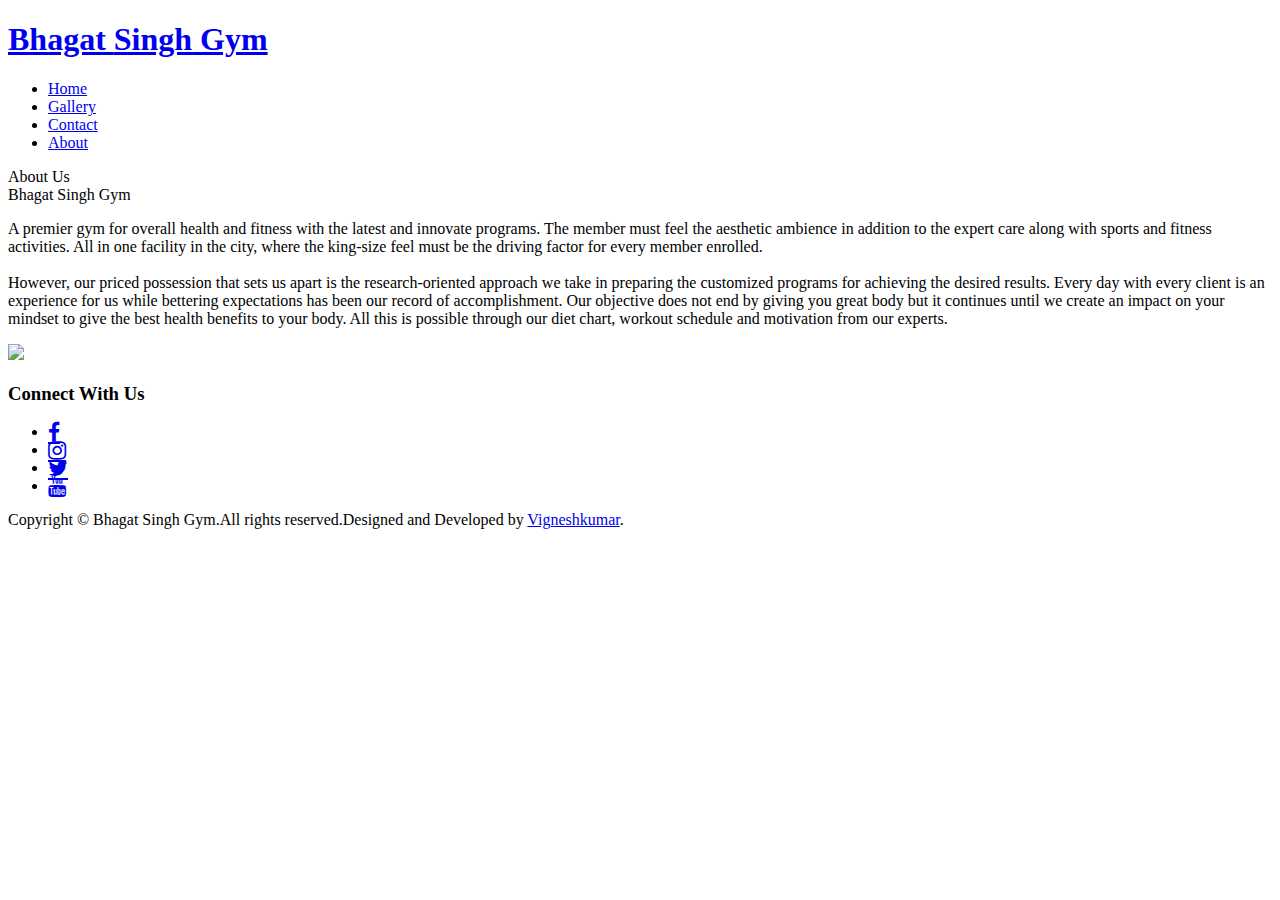
==== about.html @ e5dd0d11 "Deployment from Codesandbox." ====
<!DOCTYPE html><html><head><title>About Us</title><meta charset="utf-8"><meta name="viewport" content="width=device-width, initial-scale=1"><link rel="stylesheet" type="text/css" href="/csb-mbud4/pht.64b4099d.css"><link rel="preconnect" href="https://fonts.gstatic.com"><link href="https://fonts.googleapis.com/css2?family=Mate+SC&family=Material+Icons&family=Russo+One&family=Patua+One&family=Roboto+Slab:wght@500&display=swap" rel="stylesheet"><link rel="stylesheet" href="https://cdnjs.cloudflare.com/ajax/libs/font-awesome/4.7.0/css/font-awesome.min.css"></head><body> <header> <nav> <h1> <a class="logo" href="#">Bhagat <span> Singh</span> Gym</a> </h1> <ul class="nav-links"> <li><a href="/csb-mbud4/index.html">Home</a></li> <li><a href="/csb-mbud4/gallery.html">Gallery</a></li> <li><a href="/csb-mbud4/contact.html">Contact</a></li> <li><a class="active" href="/csb-mbud4/about.html">About</a></li> </ul> <div class="burger"> <div class="line1"></div> <div class="line2"></div> <div class="line3"></div> </div> </nav> <script src="/csb-mbud4/src.56d2d2d4.js"></script> </header> <div class="heading">About Us</div> <div class="common"> <div class="left"> <div class="head">Bhagat Singh Gym</div> <p class="about"> A premier gym for overall health and fitness with the latest and innovate programs. The member must feel the aesthetic ambience in addition to the expert care along with sports and fitness activities. All in one facility in the city, where the king-size feel must be the driving factor for every member enrolled. <br> <br>However, our priced possession that sets us apart is the research-oriented approach we take in preparing the customized programs for achieving the desired results. Every day with every client is an experience for us while bettering expectations has been our record of accomplishment. Our objective does not end by giving you great body but it continues until we create an impact on your mindset to give the best health benefits to your body. All this is possible through our diet chart, workout schedule and motivation from our experts. </p> </div> <div class="right"> <img src="/csb-mbud4/post.6e1d2335.jpg"> </div> </div> <footer> <h3 class="connect">Connect With Us</h3> <ul> <li> <a href="#" class="fa fa-facebook fa-lg"> </a> </li> <li> <a href="#" class="fa fa-instagram fa-lg"> </a> </li> <li> <a href="#" class="fa fa-lg fa-twitter"> </a> </li> <li> <a href="#" class="fa fa-lg fa-youtube"> </a> </li> </ul> <p> Copyright &#169; Bhagat Singh Gym.All rights reserved.Designed and Developed by <a href="https://www.instagram.com/dairymilkvicky/?hl=en">Vigneshkumar</a>. </p> </footer> </body></html>
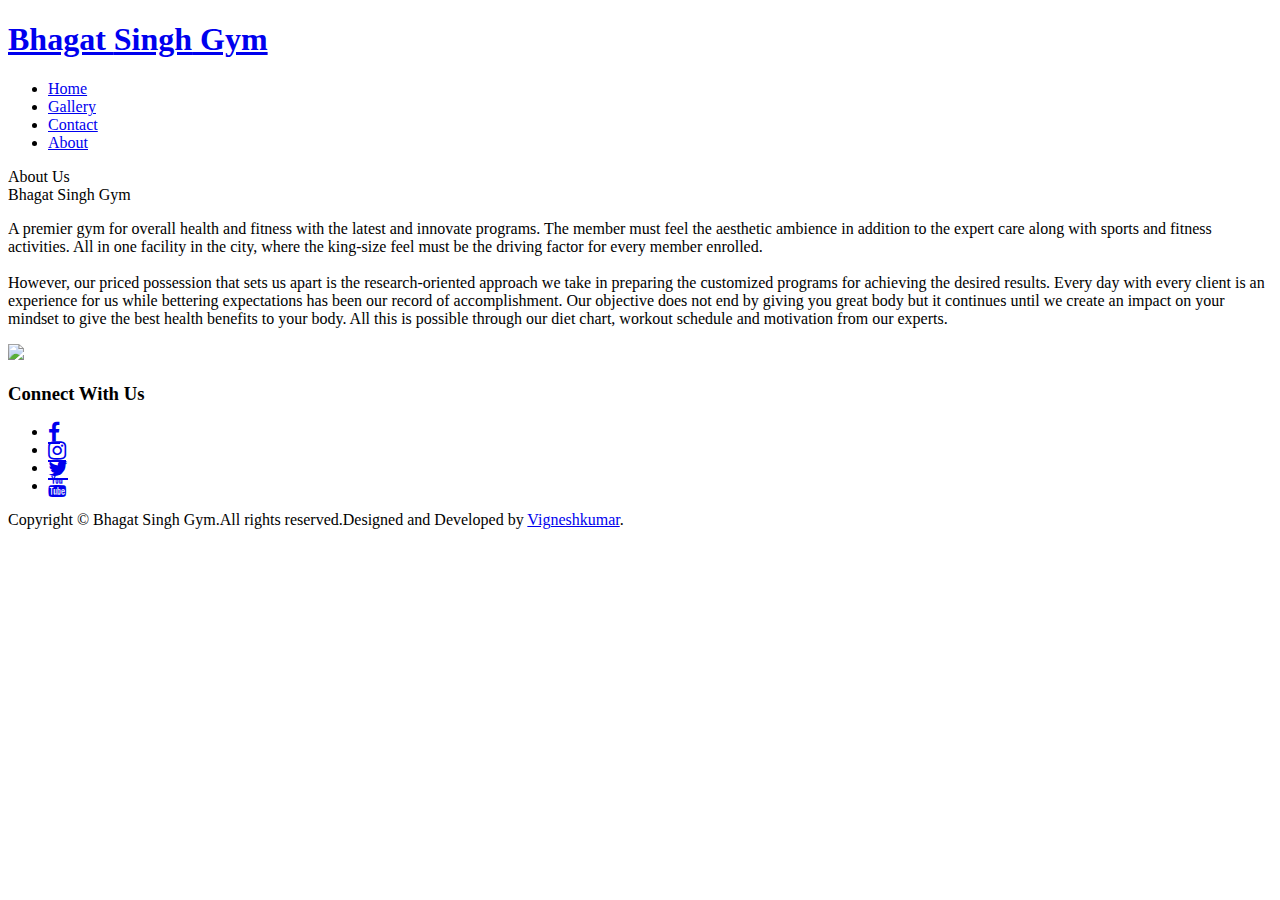
==== commit 41ac082e: "Deployment from Codesandbox." ====
--- a/about.html
+++ b/about.html
@@ -1 +1 @@
-<!DOCTYPE html><html><head><title>About Us</title><meta charset="utf-8"><meta name="viewport" content="width=device-width, initial-scale=1"><link rel="stylesheet" type="text/css" href="/csb-mbud4/pht.64b4099d.css"><link rel="preconnect" href="https://fonts.gstatic.com"><link href="https://fonts.googleapis.com/css2?family=Mate+SC&family=Material+Icons&family=Russo+One&family=Patua+One&family=Roboto+Slab:wght@500&display=swap" rel="stylesheet"><link rel="stylesheet" href="https://cdnjs.cloudflare.com/ajax/libs/font-awesome/4.7.0/css/font-awesome.min.css"></head><body> <header> <nav> <h1> <a class="logo" href="#">Bhagat <span> Singh</span> Gym</a> </h1> <ul class="nav-links"> <li><a href="/csb-mbud4/index.html">Home</a></li> <li><a href="/csb-mbud4/gallery.html">Gallery</a></li> <li><a href="/csb-mbud4/contact.html">Contact</a></li> <li><a class="active" href="/csb-mbud4/about.html">About</a></li> </ul> <div class="burger"> <div class="line1"></div> <div class="line2"></div> <div class="line3"></div> </div> </nav> <script src="/csb-mbud4/src.56d2d2d4.js"></script> </header> <div class="heading">About Us</div> <div class="common"> <div class="left"> <div class="head">Bhagat Singh Gym</div> <p class="about"> A premier gym for overall health and fitness with the latest and innovate programs. The member must feel the aesthetic ambience in addition to the expert care along with sports and fitness activities. All in one facility in the city, where the king-size feel must be the driving factor for every member enrolled. <br> <br>However, our priced possession that sets us apart is the research-oriented approach we take in preparing the customized programs for achieving the desired results. Every day with every client is an experience for us while bettering expectations has been our record of accomplishment. Our objective does not end by giving you great body but it continues until we create an impact on your mindset to give the best health benefits to your body. All this is possible through our diet chart, workout schedule and motivation from our experts. </p> </div> <div class="right"> <img src="/csb-mbud4/post.6e1d2335.jpg"> </div> </div> <footer> <h3 class="connect">Connect With Us</h3> <ul> <li> <a href="#" class="fa fa-facebook fa-lg"> </a> </li> <li> <a href="#" class="fa fa-instagram fa-lg"> </a> </li> <li> <a href="#" class="fa fa-lg fa-twitter"> </a> </li> <li> <a href="#" class="fa fa-lg fa-youtube"> </a> </li> </ul> <p> Copyright &#169; Bhagat Singh Gym.All rights reserved.Designed and Developed by <a href="https://www.instagram.com/dairymilkvicky/?hl=en">Vigneshkumar</a>. </p> </footer> </body></html>+<!DOCTYPE html><html><head><title>About Us</title><meta charset="utf-8"><meta name="viewport" content="width=device-width, initial-scale=1"><link rel="stylesheet" type="text/css" href="/csb-mbud4/pht.64b4099d.css"><link rel="preconnect" href="https://fonts.gstatic.com"><link href="https://fonts.googleapis.com/css2?family=Mate+SC&family=Material+Icons&family=Russo+One&family=Patua+One&family=Roboto+Slab:wght@500&display=swap" rel="stylesheet"><link rel="stylesheet" href="https://cdnjs.cloudflare.com/ajax/libs/font-awesome/4.7.0/css/font-awesome.min.css"></head><body> <header> <nav> <h1> <a class="logo" href="#">Bhagat <span> Singh</span> Gym</a> </h1> <ul class="nav-links"> <li><a href="/csb-mbud4/index.html">Home</a></li> <li><a href="/csb-mbud4/gallery.html">Gallery</a></li> <li><a href="/csb-mbud4/contact.html">Contact</a></li> <li><a class="active" href="/csb-mbud4/about.html">About</a></li> </ul> <div class="burger"> <div class="line1"></div> <div class="line2"></div> <div class="line3"></div> </div> </nav> <script src="/csb-mbud4/src.56d2d2d4.js"></script> </header> <div class="heading">About Us</div> <div class="common"> <div class="left"> <div class="head">Bhagat Singh Gym</div> <p class="about"> A premier gym for overall health and fitness with the latest and innovate programs. The member must feel the aesthetic ambience in addition to the expert care along with sports and fitness activities. All in one facility in the city, where the king-size feel must be the driving factor for every member enrolled. <br> <br>However, our priced possession that sets us apart is the research-oriented approach we take in preparing the customized programs for achieving the desired results. Every day with every client is an experience for us while bettering expectations has been our record of accomplishment. Our objective does not end by giving you great body but it continues until we create an impact on your mindset to give the best health benefits to your body. All this is possible through our diet chart, workout schedule and motivation from our experts. </p> </div> <div class="right"> <img src="/csb-mbud4/post.9ef55c1f.jpg"> </div> </div> <footer> <h3 class="connect">Connect With Us</h3> <ul> <li> <a href="#" class="fa fa-facebook fa-lg"> </a> </li> <li> <a href="#" class="fa fa-instagram fa-lg"> </a> </li> <li> <a href="#" class="fa fa-lg fa-twitter"> </a> </li> <li> <a href="#" class="fa fa-lg fa-youtube"> </a> </li> </ul> <p> Copyright &#169; Bhagat Singh Gym.All rights reserved.Designed and Developed by <a href="https://www.instagram.com/dairymilkvicky/?hl=en">Vigneshkumar</a>. </p> </footer> </body></html>